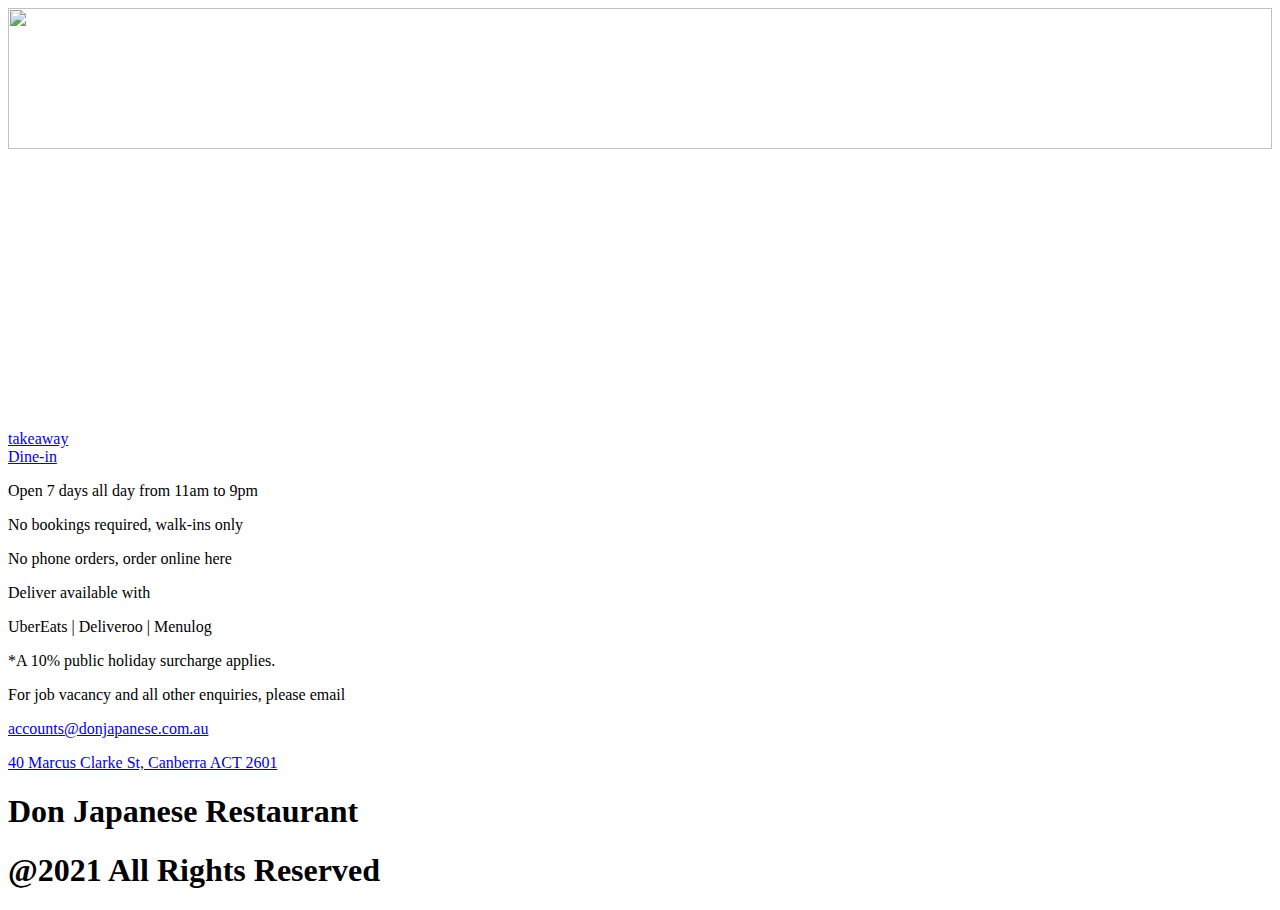
==== index.html @ 74e3eaf1 "StaticHTMLOutput UPDATE index.html" ====
<!DOCTYPE html>
<html lang="en-US" prefix="og: https://ogp.me/ns#">
<head>
	<meta charset="UTF-8">
		

<title>Don Japanese Restaurant | Real Japanese Taste | Canberra CBD</title>
<meta name="description" content="Newly Open Japanese Restaurant in Canberra CBD with real Japanese taste in town. 40 Marcus Clarke St, Canberra ACT 2601">
<meta name="robots" content="follow, index, max-snippet:-1, max-video-preview:-1, max-image-preview:large">
<link rel="canonical" href="https://donjapanese.com.au/">
<meta property="og:locale" content="en_US">
<meta property="og:type" content="website">
<meta property="og:title" content="Don Japanese Restaurant | Canberra CBD">
<meta property="og:description" content="Newly Open Japanese Restaurant in Canberra CBD with real Japanese taste in town. 40 Marcus Clarke St, Canberra ACT 2601">
<meta property="og:url" content="https://donjapanese.com.au/">
<meta property="og:site_name" content="Don Japanese Restaurant">
<meta property="og:updated_time" content="2021-12-06T11:19:14+00:00">
<meta name="twitter:card" content="summary_large_image">
<meta name="twitter:title" content="Don Japanese Restaurant | Canberra CBD">
<meta name="twitter:description" content="Newly Open Japanese Restaurant in Canberra CBD with real Japanese taste in town. 40 Marcus Clarke St, Canberra ACT 2601">
<meta name="google-site-verification" content="UMI2fyS_htKh_3dMF4lDat5bYmTxlUGAxd1mFeP5WnQ">



<link rel="alternate" type="application/rss+xml" title="Don Japanese Restaurant &raquo; Feed" href="https://donjapanese.com.au/feed/">
<link rel="alternate" type="application/rss+xml" title="Don Japanese Restaurant &raquo; Comments Feed" href="https://donjapanese.com.au/comments/feed/">
<link rel="stylesheet" id="wp-block-library-css" href="https://donjapanese.com.au/wp-includes/css/dist/block-library/style.min.css?ver=5.8.2" media="all">
<style id="wp-block-library-theme-inline-css">
#start-resizable-editor-section{display:none}.wp-block-audio figcaption{color:#555;font-size:13px;text-align:center}.is-dark-theme .wp-block-audio figcaption{color:hsla(0,0%,100%,.65)}.wp-block-code{font-family:Menlo,Consolas,monaco,monospace;color:#1e1e1e;padding:.8em 1em;border:1px solid #ddd;border-radius:4px}.wp-block-embed figcaption{color:#555;font-size:13px;text-align:center}.is-dark-theme .wp-block-embed figcaption{color:hsla(0,0%,100%,.65)}.blocks-gallery-caption{color:#555;font-size:13px;text-align:center}.is-dark-theme .blocks-gallery-caption{color:hsla(0,0%,100%,.65)}.wp-block-image figcaption{color:#555;font-size:13px;text-align:center}.is-dark-theme .wp-block-image figcaption{color:hsla(0,0%,100%,.65)}.wp-block-pullquote{border-top:4px solid;border-bottom:4px solid;margin-bottom:1.75em;color:currentColor}.wp-block-pullquote__citation,.wp-block-pullquote cite,.wp-block-pullquote footer{color:currentColor;text-transform:uppercase;font-size:.8125em;font-style:normal}.wp-block-quote{border-left:.25em solid;margin:0 0 1.75em;padding-left:1em}.wp-block-quote cite,.wp-block-quote footer{color:currentColor;font-size:.8125em;position:relative;font-style:normal}.wp-block-quote.has-text-align-right{border-left:none;border-right:.25em solid;padding-left:0;padding-right:1em}.wp-block-quote.has-text-align-center{border:none;padding-left:0}.wp-block-quote.is-large,.wp-block-quote.is-style-large{border:none}.wp-block-search .wp-block-search__label{font-weight:700}.wp-block-group.has-background{padding:1.25em 2.375em;margin-top:0;margin-bottom:0}.wp-block-separator{border:none;border-bottom:2px solid;margin-left:auto;margin-right:auto;opacity:.4}.wp-block-separator:not(.is-style-wide):not(.is-style-dots){width:100px}.wp-block-separator.has-background:not(.is-style-dots){border-bottom:none;height:1px}.wp-block-separator.has-background:not(.is-style-wide):not(.is-style-dots){height:2px}.wp-block-table thead{border-bottom:3px solid}.wp-block-table tfoot{border-top:3px solid}.wp-block-table td,.wp-block-table th{padding:.5em;border:1px solid;word-break:normal}.wp-block-table figcaption{color:#555;font-size:13px;text-align:center}.is-dark-theme .wp-block-table figcaption{color:hsla(0,0%,100%,.65)}.wp-block-video figcaption{color:#555;font-size:13px;text-align:center}.is-dark-theme .wp-block-video figcaption{color:hsla(0,0%,100%,.65)}.wp-block-template-part.has-background{padding:1.25em 2.375em;margin-top:0;margin-bottom:0}#end-resizable-editor-section{display:none}
</style>
<link rel="stylesheet" id="twenty-twenty-one-style-css" href="https://donjapanese.com.au/wp-content/themes/twentytwentyone/style.css?ver=1.4" media="all">
<style id="twenty-twenty-one-style-inline-css">
:root{--global--color-background: #ffffff;--global--color-primary: #000;--global--color-secondary: #000;--button--color-background: #000;--button--color-text-hover: #000;}
</style>
<link rel="stylesheet" id="twenty-twenty-one-print-style-css" href="https://donjapanese.com.au/wp-content/themes/twentytwentyone/assets/css/print.css?ver=1.4" media="print">
<link rel="stylesheet" id="jet-popup-frontend-css" href="https://donjapanese.com.au/wp-content/plugins/jet-popup/assets/css/jet-popup-frontend.css?ver=1.5.5" media="all">
<link rel="stylesheet" id="jet-elements-css" href="https://donjapanese.com.au/wp-content/plugins/jet-elements/assets/css/jet-elements.css?ver=2.5.9" media="all">
<link rel="stylesheet" id="jet-elements-skin-css" href="https://donjapanese.com.au/wp-content/plugins/jet-elements/assets/css/jet-elements-skin.css?ver=2.5.9" media="all">
<link rel="stylesheet" id="elementor-icons-css" href="https://donjapanese.com.au/wp-content/plugins/elementor/assets/lib/eicons/css/elementor-icons.min.css?ver=5.13.0" media="all">
<link rel="stylesheet" id="elementor-frontend-css" href="https://donjapanese.com.au/wp-content/uploads/elementor/css/custom-frontend.min.css?ver=1636772224" media="all">
<style id="elementor-frontend-inline-css">
@font-face{font-family:eicons;src:url(https://donjapanese.com.au/wp-content/plugins/elementor/assets/lib/eicons/fonts/eicons.eot?5.10.0);src:url(https://donjapanese.com.au/wp-content/plugins/elementor/assets/lib/eicons/fonts/eicons.eot?5.10.0#iefix) format("embedded-opentype"),url(https://donjapanese.com.au/wp-content/plugins/elementor/assets/lib/eicons/fonts/eicons.woff2?5.10.0) format("woff2"),url(https://donjapanese.com.au/wp-content/plugins/elementor/assets/lib/eicons/fonts/eicons.woff?5.10.0) format("woff"),url(https://donjapanese.com.au/wp-content/plugins/elementor/assets/lib/eicons/fonts/eicons.ttf?5.10.0) format("truetype"),url(https://donjapanese.com.au/wp-content/plugins/elementor/assets/lib/eicons/fonts/eicons.svg?5.10.0#eicon) format("svg");font-weight:400;font-style:normal}
</style>
<link rel="stylesheet" id="elementor-post-5-css" href="https://donjapanese.com.au/wp-content/uploads/elementor/css/post-5.css?ver=1636772224" media="all">
<link rel="stylesheet" id="elementor-pro-css" href="https://donjapanese.com.au/wp-content/uploads/elementor/css/custom-pro-frontend.min.css?ver=1636772224" media="all">
<link rel="stylesheet" id="elementor-global-css" href="https://donjapanese.com.au/wp-content/uploads/elementor/css/global.css?ver=1636772225" media="all">
<link rel="stylesheet" id="elementor-post-2-css" href="https://donjapanese.com.au/wp-content/uploads/elementor/css/post-2.css?ver=1638789572" media="all">
<link rel="stylesheet" id="google-fonts-1-css" href="https://fonts.googleapis.com/css?family=Roboto%3A100%2C100italic%2C200%2C200italic%2C300%2C300italic%2C400%2C400italic%2C500%2C500italic%2C600%2C600italic%2C700%2C700italic%2C800%2C800italic%2C900%2C900italic%7CRoboto+Slab%3A100%2C100italic%2C200%2C200italic%2C300%2C300italic%2C400%2C400italic%2C500%2C500italic%2C600%2C600italic%2C700%2C700italic%2C800%2C800italic%2C900%2C900italic%7CLibre+Franklin%3A100%2C100italic%2C200%2C200italic%2C300%2C300italic%2C400%2C400italic%2C500%2C500italic%2C600%2C600italic%2C700%2C700italic%2C800%2C800italic%2C900%2C900italic&amp;display=auto&amp;ver=5.8.2" media="all">
<link rel="alternate" type="application/json" href="https://donjapanese.com.au/wp-json/wp/v2/pages/2">


<link rel="alternate" type="application/json+oembed" href="https://donjapanese.com.au/wp-json/oembed/1.0/embed?url=https%3A%2F%2Fdonjapanese.com.au%2F">
<link rel="alternate" type="text/xml+oembed" href="https://donjapanese.com.au/wp-json/oembed/1.0/embed?url=https%3A%2F%2Fdonjapanese.com.au%2F&amp;format=xml">
<style id="custom-background-css">
body.custom-background { background-color: #ffffff; }
</style>
	<link rel="icon" href="https://donjapanese.com.au/wp-content/uploads/2021/11/cropped-cropped-don-logo-1-e1636634644197-1-32x32.png" sizes="32x32">
<link rel="icon" href="https://donjapanese.com.au/wp-content/uploads/2021/11/cropped-cropped-don-logo-1-e1636634644197-1-192x192.png" sizes="192x192">
<link rel="apple-touch-icon" href="https://donjapanese.com.au/wp-content/uploads/2021/11/cropped-cropped-don-logo-1-e1636634644197-1-180x180.png">
<meta name="msapplication-TileImage" content="https://donjapanese.com.au/wp-content/uploads/2021/11/cropped-cropped-don-logo-1-e1636634644197-1-270x270.png">
	<meta name="viewport" content="width=device-width, initial-scale=1.0, viewport-fit=cover"></head>
<body class="home page-template page-template-elementor_canvas page page-id-2 custom-background wp-custom-logo wp-embed-responsive is-light-theme has-background-white no-js singular no-widgets elementor-default elementor-template-canvas elementor-kit-5 elementor-page elementor-page-2">
			<div data-elementor-type="wp-page" data-elementor-id="2" class="elementor elementor-2" data-elementor-settings="[]">
							<div class="elementor-section-wrap">
							<section class="elementor-section elementor-top-section elementor-element elementor-element-2aeb7874 elementor-section-height-full elementor-section-content-middle elementor-section-boxed elementor-section-height-default elementor-section-items-middle" data-id="2aeb7874" data-element_type="section">
						<div class="elementor-container elementor-column-gap-default">
					<div class="elementor-column elementor-col-100 elementor-top-column elementor-element elementor-element-296f92c9" data-id="296f92c9" data-element_type="column">
			<div class="elementor-widget-wrap elementor-element-populated">
								<div class="elementor-element elementor-element-de45e82 elementor-widget elementor-widget-theme-site-logo elementor-widget-image" data-id="de45e82" data-element_type="widget" data-widget_type="theme-site-logo.default">
				<div class="elementor-widget-container">
																<a href="https://donjapanese.com.au">
							<img width="1378" height="460" src="https://donjapanese.com.au/wp-content/uploads/2021/11/cropped-don-logo-1-e1636634644197-1.png" class="attachment-full size-full" alt="" loading="lazy" srcset="https://donjapanese.com.au/wp-content/uploads/2021/11/cropped-don-logo-1-e1636634644197-1.png 1378w,https://donjapanese.com.au/wp-content/uploads/2021/11/cropped-don-logo-1-e1636634644197-1-300x100.png 300w,https://donjapanese.com.au/wp-content/uploads/2021/11/cropped-don-logo-1-e1636634644197-1-1024x342.png 1024w,https://donjapanese.com.au/wp-content/uploads/2021/11/cropped-don-logo-1-e1636634644197-1-768x256.png 768w" sizes="(max-width: 1378px) 100vw, 1378px" style="width:100%;height:33.38%;max-width:1378px">								</a>
															</div>
				</div>
				<section class="elementor-section elementor-inner-section elementor-element elementor-element-7f1e895 elementor-section-boxed elementor-section-height-default elementor-section-height-default" data-id="7f1e895" data-element_type="section">
						<div class="elementor-container elementor-column-gap-default">
					<div class="elementor-column elementor-col-50 elementor-inner-column elementor-element elementor-element-7cc7c19" data-id="7cc7c19" data-element_type="column">
			<div class="elementor-widget-wrap elementor-element-populated">
								<div class="elementor-element elementor-element-a764352 elementor-align-center elementor-widget elementor-widget-button" data-id="a764352" data-element_type="widget" data-widget_type="button.default">
				<div class="elementor-widget-container">
					<div class="elementor-button-wrapper">
			<a href="https://don-japanese.square.site/" class="elementor-button-link elementor-button elementor-size-md" role="button">
						<span class="elementor-button-content-wrapper">
						<span class="elementor-button-text">takeaway</span>
		</span>
					</a>
		</div>
				</div>
				</div>
					</div>
		</div>
				<div class="elementor-column elementor-col-50 elementor-inner-column elementor-element elementor-element-d73e86c" data-id="d73e86c" data-element_type="column">
			<div class="elementor-widget-wrap elementor-element-populated">
								<div class="elementor-element elementor-element-4807db3 elementor-align-center elementor-widget elementor-widget-button" data-id="4807db3" data-element_type="widget" data-widget_type="button.default">
				<div class="elementor-widget-container">
					<div class="elementor-button-wrapper">
			<a href="https://don-japanese.square.site/?location=11ec413a8b37338f9b46ac1f6bbba82c&amp;customer_seat_id=11ec41549eaf822e81ae3a889c13cb2e" class="elementor-button-link elementor-button elementor-size-md" role="button">
						<span class="elementor-button-content-wrapper">
						<span class="elementor-button-text">Dine-in</span>
		</span>
					</a>
		</div>
				</div>
				</div>
					</div>
		</div>
							</div>
		</section>
				<div class="elementor-element elementor-element-e25f42f elementor-widget elementor-widget-text-editor" data-id="e25f42f" data-element_type="widget" data-widget_type="text-editor.default">
				<div class="elementor-widget-container">
							<p>Open 7 days all day from 11am to 9pm</p><p>No bookings required, walk-ins only</p><p>No phone orders, order online here</p><p>Deliver available with</p><p>UberEats | Deliveroo | Menulog</p><p>*A 10% public holiday surcharge applies.</p><p>For job vacancy and all other enquiries, please email</p><p><a href="mailto:accounts@donjapanese.com.au">accounts@donjapanese.com.au</a></p><p><a href="https://goo.gl/maps/SrCo3dHRbjo5f1yD8" target="_blank" rel="noopener">40 Marcus Clarke St, Canberra ACT 2601</a></p>						</div>
				</div>
					</div>
		</div>
							</div>
		</section>
				<section class="elementor-section elementor-top-section elementor-element elementor-element-ac0b2a5 elementor-section-boxed elementor-section-height-default elementor-section-height-default" data-id="ac0b2a5" data-element_type="section">
						<div class="elementor-container elementor-column-gap-default">
					<div class="elementor-column elementor-col-33 elementor-top-column elementor-element elementor-element-c65667d" data-id="c65667d" data-element_type="column">
			<div class="elementor-widget-wrap">
									</div>
		</div>
				<div class="elementor-column elementor-col-33 elementor-top-column elementor-element elementor-element-b24629e" data-id="b24629e" data-element_type="column">
			<div class="elementor-widget-wrap elementor-element-populated">
								<div class="elementor-element elementor-element-ee124c5 elementor-widget elementor-widget-heading" data-id="ee124c5" data-element_type="widget" data-widget_type="heading.default">
				<div class="elementor-widget-container">
			<h1 class="elementor-heading-title elementor-size-default">Don Japanese Restaurant</h1>		</div>
				</div>
				<div class="elementor-element elementor-element-65069df elementor-widget elementor-widget-heading" data-id="65069df" data-element_type="widget" data-widget_type="heading.default">
				<div class="elementor-widget-container">
			<h1 class="elementor-heading-title elementor-size-default">@2021 All Rights Reserved</h1>		</div>
				</div>
					</div>
		</div>
				<div class="elementor-column elementor-col-33 elementor-top-column elementor-element elementor-element-a1fd81a" data-id="a1fd81a" data-element_type="column">
			<div class="elementor-widget-wrap">
									</div>
		</div>
							</div>
		</section>
						</div>
					</div>
		<script>document.body.classList.remove("no-js");</script>	<script>
	if ( -1 !== navigator.userAgent.indexOf( 'MSIE' ) || -1 !== navigator.appVersion.indexOf( 'Trident/' ) ) {
		document.body.classList.add( 'is-IE' );
	}
	</script>
	<link rel="stylesheet" id="e-animations-css" href="https://donjapanese.com.au/wp-content/plugins/elementor/assets/lib/animations/animations.min.css?ver=3.4.7" media="all">
<script id="twenty-twenty-one-ie11-polyfills-js-after">
( Element.prototype.matches && Element.prototype.closest && window.NodeList && NodeList.prototype.forEach ) || document.write( '<script src="https://donjapanese.com.au/wp-content/themes/twentytwentyone/assets/js/polyfills.js?ver=1.4">' + 'ipt>' );
</script>
<script src="https://donjapanese.com.au/wp-content/themes/twentytwentyone/assets/js/responsive-embeds.js?ver=1.4" id="twenty-twenty-one-responsive-embeds-script-js"></script>
<script src="https://donjapanese.com.au/wp-content/plugins/elementor-pro/assets/js/webpack-pro.runtime.min.js?ver=3.5.1" id="elementor-pro-webpack-runtime-js"></script>
<script src="https://donjapanese.com.au/wp-content/plugins/elementor/assets/js/webpack.runtime.min.js?ver=3.4.7" id="elementor-webpack-runtime-js"></script>
<script src="https://donjapanese.com.au/wp-includes/js/jquery/jquery.min.js?ver=3.6.0" id="jquery-core-js"></script>
<script src="https://donjapanese.com.au/wp-includes/js/jquery/jquery-migrate.min.js?ver=3.3.2" id="jquery-migrate-js"></script>
<script src="https://donjapanese.com.au/wp-content/plugins/elementor/assets/js/frontend-modules.min.js?ver=3.4.7" id="elementor-frontend-modules-js"></script>
<script id="elementor-pro-frontend-js-before">
var ElementorProFrontendConfig = {"ajaxurl":"https:\/\/donjapanese.com.au\/wp-admin\/admin-ajax.php","nonce":"0c5700f131","urls":{"assets":"https:\/\/donjapanese.com.au\/wp-content\/plugins\/elementor-pro\/assets\/","rest":"https:\/\/donjapanese.com.au\/wp-json\/"},"i18n":{"toc_no_headings_found":"No headings were found on this page."},"shareButtonsNetworks":{"facebook":{"title":"Facebook","has_counter":true},"twitter":{"title":"Twitter"},"linkedin":{"title":"LinkedIn","has_counter":true},"pinterest":{"title":"Pinterest","has_counter":true},"reddit":{"title":"Reddit","has_counter":true},"vk":{"title":"VK","has_counter":true},"odnoklassniki":{"title":"OK","has_counter":true},"tumblr":{"title":"Tumblr"},"digg":{"title":"Digg"},"skype":{"title":"Skype"},"stumbleupon":{"title":"StumbleUpon","has_counter":true},"mix":{"title":"Mix"},"telegram":{"title":"Telegram"},"pocket":{"title":"Pocket","has_counter":true},"xing":{"title":"XING","has_counter":true},"whatsapp":{"title":"WhatsApp"},"email":{"title":"Email"},"print":{"title":"Print"}},"facebook_sdk":{"lang":"en_US","app_id":""},"lottie":{"defaultAnimationUrl":"https:\/\/donjapanese.com.au\/wp-content\/plugins\/elementor-pro\/modules\/lottie\/assets\/animations\/default.json"}};
</script>
<script src="https://donjapanese.com.au/wp-content/plugins/elementor-pro/assets/js/frontend.min.js?ver=3.5.1" id="elementor-pro-frontend-js"></script>
<script src="https://donjapanese.com.au/wp-content/plugins/elementor/assets/lib/waypoints/waypoints.min.js?ver=4.0.2" id="elementor-waypoints-js"></script>
<script src="https://donjapanese.com.au/wp-includes/js/jquery/ui/core.min.js?ver=1.12.1" id="jquery-ui-core-js"></script>
<script src="https://donjapanese.com.au/wp-content/plugins/elementor/assets/lib/swiper/swiper.min.js?ver=5.3.6" id="swiper-js"></script>
<script src="https://donjapanese.com.au/wp-content/plugins/elementor/assets/lib/share-link/share-link.min.js?ver=3.4.7" id="share-link-js"></script>
<script src="https://donjapanese.com.au/wp-content/plugins/elementor/assets/lib/dialog/dialog.min.js?ver=4.8.1" id="elementor-dialog-js"></script>
<script id="elementor-frontend-js-before">
var elementorFrontendConfig = {"environmentMode":{"edit":false,"wpPreview":false,"isScriptDebug":false},"i18n":{"shareOnFacebook":"Share on Facebook","shareOnTwitter":"Share on Twitter","pinIt":"Pin it","download":"Download","downloadImage":"Download image","fullscreen":"Fullscreen","zoom":"Zoom","share":"Share","playVideo":"Play Video","previous":"Previous","next":"Next","close":"Close"},"is_rtl":false,"breakpoints":{"xs":0,"sm":480,"md":1001,"lg":1025,"xl":1440,"xxl":1600},"responsive":{"breakpoints":{"mobile":{"label":"Mobile","value":1000,"default_value":767,"direction":"max","is_enabled":true},"mobile_extra":{"label":"Mobile Extra","value":880,"default_value":880,"direction":"max","is_enabled":false},"tablet":{"label":"Tablet","value":1024,"default_value":1024,"direction":"max","is_enabled":true},"tablet_extra":{"label":"Tablet Extra","value":1200,"default_value":1200,"direction":"max","is_enabled":false},"laptop":{"label":"Laptop","value":1366,"default_value":1366,"direction":"max","is_enabled":false},"widescreen":{"label":"Widescreen","value":2400,"default_value":2400,"direction":"min","is_enabled":false}}},"version":"3.4.7","is_static":false,"experimentalFeatures":{"e_dom_optimization":true,"a11y_improvements":true,"e_import_export":true,"additional_custom_breakpoints":true,"theme_builder_v2":true,"landing-pages":true,"elements-color-picker":true,"admin-top-bar":true,"form-submissions":true},"urls":{"assets":"https:\/\/donjapanese.com.au\/wp-content\/plugins\/elementor\/assets\/"},"settings":{"page":[],"editorPreferences":[]},"kit":{"viewport_mobile":1000,"active_breakpoints":["viewport_mobile","viewport_tablet"],"global_image_lightbox":"yes","lightbox_enable_counter":"yes","lightbox_enable_fullscreen":"yes","lightbox_enable_zoom":"yes","lightbox_enable_share":"yes","lightbox_title_src":"title","lightbox_description_src":"description"},"post":{"id":2,"title":"Don%20Japanese%20Restaurant%20%7C%20Real%20Japanese%20Taste%20%7C%20Canberra%20CBD","excerpt":"","featuredImage":false}};
</script>
<script src="https://donjapanese.com.au/wp-content/plugins/elementor/assets/js/frontend.min.js?ver=3.4.7" id="elementor-frontend-js"></script>
<script src="https://donjapanese.com.au/wp-content/plugins/elementor-pro/assets/js/preloaded-elements-handlers.min.js?ver=3.5.1" id="pro-preloaded-elements-handlers-js"></script>
<script id="jet-elements-js-extra">
var jetElements = {"ajaxUrl":"https:\/\/donjapanese.com.au\/wp-admin\/admin-ajax.php","isMobile":"false","templateApiUrl":"https:\/\/donjapanese.com.au\/wp-json\/jet-elements-api\/v1\/elementor-template","devMode":"false","messages":{"invalidMail":"Please specify a valid e-mail"}};
</script>
<script src="https://donjapanese.com.au/wp-content/plugins/jet-elements/assets/js/jet-elements.min.js?ver=2.5.9" id="jet-elements-js"></script>
<script src="https://donjapanese.com.au/wp-content/plugins/jet-elements/assets/js/lib/anime-js/anime.min.js?ver=2.2.0" id="jet-anime-js-js"></script>
<script id="jet-popup-frontend-js-extra">
var jetPopupData = {"elements_data":{"sections":[],"columns":[],"widgets":[]},"version":"1.5.5","ajax_url":"https:\/\/donjapanese.com.au\/wp-admin\/admin-ajax.php"};
</script>
<script src="https://donjapanese.com.au/wp-content/plugins/jet-popup/assets/js/jet-popup-frontend.js?ver=1.5.5" id="jet-popup-frontend-js"></script>
<script src="https://donjapanese.com.au/wp-content/plugins/elementor/assets/js/preloaded-modules.min.js?ver=3.4.7" id="preloaded-modules-js"></script>
<script src="https://donjapanese.com.au/wp-content/plugins/elementor-pro/assets/lib/sticky/jquery.sticky.min.js?ver=3.5.1" id="e-sticky-js"></script>
	<script>
	/(trident|msie)/i.test(navigator.userAgent)&&document.getElementById&&window.addEventListener&&window.addEventListener("hashchange",(function(){var t,e=location.hash.substring(1);/^[A-z0-9_-]+$/.test(e)&&(t=document.getElementById(e))&&(/^(?:a|select|input|button|textarea)$/i.test(t.tagName)||(t.tabIndex=-1),t.focus())}),!1);
	</script>
		</body>
</html>
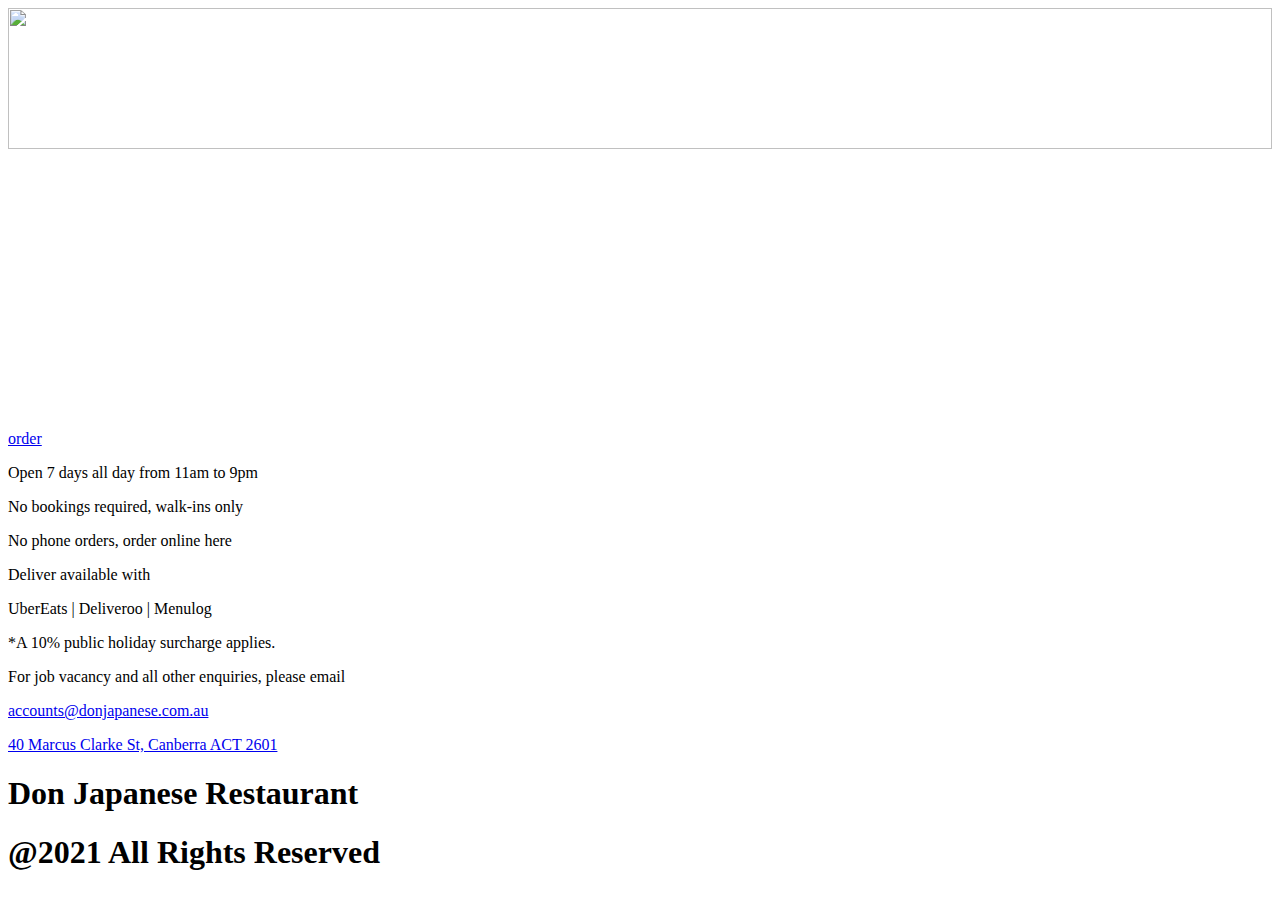
==== commit 019caa9f: "StaticHTMLOutput UPDATE index.html" ====
--- a/index.html
+++ b/index.html
@@ -14,7 +14,7 @@
 <meta property="og:description" content="Newly Open Japanese Restaurant in Canberra CBD with real Japanese taste in town. 40 Marcus Clarke St, Canberra ACT 2601">
 <meta property="og:url" content="https://donjapanese.com.au/">
 <meta property="og:site_name" content="Don Japanese Restaurant">
-<meta property="og:updated_time" content="2021-12-06T11:19:14+00:00">
+<meta property="og:updated_time" content="2021-12-08T11:49:23+00:00">
 <meta name="twitter:card" content="summary_large_image">
 <meta name="twitter:title" content="Don Japanese Restaurant | Canberra CBD">
 <meta name="twitter:description" content="Newly Open Japanese Restaurant in Canberra CBD with real Japanese taste in town. 40 Marcus Clarke St, Canberra ACT 2601">
@@ -44,7 +44,7 @@
 <link rel="stylesheet" id="elementor-post-5-css" href="https://donjapanese.com.au/wp-content/uploads/elementor/css/post-5.css?ver=1636772224" media="all">
 <link rel="stylesheet" id="elementor-pro-css" href="https://donjapanese.com.au/wp-content/uploads/elementor/css/custom-pro-frontend.min.css?ver=1636772224" media="all">
 <link rel="stylesheet" id="elementor-global-css" href="https://donjapanese.com.au/wp-content/uploads/elementor/css/global.css?ver=1636772225" media="all">
-<link rel="stylesheet" id="elementor-post-2-css" href="https://donjapanese.com.au/wp-content/uploads/elementor/css/post-2.css?ver=1638789572" media="all">
+<link rel="stylesheet" id="elementor-post-2-css" href="https://donjapanese.com.au/wp-content/uploads/elementor/css/post-2.css?ver=1638964227" media="all">
 <link rel="stylesheet" id="google-fonts-1-css" href="https://fonts.googleapis.com/css?family=Roboto%3A100%2C100italic%2C200%2C200italic%2C300%2C300italic%2C400%2C400italic%2C500%2C500italic%2C600%2C600italic%2C700%2C700italic%2C800%2C800italic%2C900%2C900italic%7CRoboto+Slab%3A100%2C100italic%2C200%2C200italic%2C300%2C300italic%2C400%2C400italic%2C500%2C500italic%2C600%2C600italic%2C700%2C700italic%2C800%2C800italic%2C900%2C900italic%7CLibre+Franklin%3A100%2C100italic%2C200%2C200italic%2C300%2C300italic%2C400%2C400italic%2C500%2C500italic%2C600%2C600italic%2C700%2C700italic%2C800%2C800italic%2C900%2C900italic&amp;display=auto&amp;ver=5.8.2" media="all">
 <link rel="alternate" type="application/json" href="https://donjapanese.com.au/wp-json/wp/v2/pages/2">
 
@@ -74,29 +74,14 @@
 				</div>
 				<section class="elementor-section elementor-inner-section elementor-element elementor-element-7f1e895 elementor-section-boxed elementor-section-height-default elementor-section-height-default" data-id="7f1e895" data-element_type="section">
 						<div class="elementor-container elementor-column-gap-default">
-					<div class="elementor-column elementor-col-50 elementor-inner-column elementor-element elementor-element-7cc7c19" data-id="7cc7c19" data-element_type="column">
-			<div class="elementor-widget-wrap elementor-element-populated">
-								<div class="elementor-element elementor-element-a764352 elementor-align-center elementor-widget elementor-widget-button" data-id="a764352" data-element_type="widget" data-widget_type="button.default">
-				<div class="elementor-widget-container">
-					<div class="elementor-button-wrapper">
-			<a href="https://don-japanese.square.site/" class="elementor-button-link elementor-button elementor-size-md" role="button">
-						<span class="elementor-button-content-wrapper">
-						<span class="elementor-button-text">takeaway</span>
-		</span>
-					</a>
-		</div>
-				</div>
-				</div>
-					</div>
-		</div>
-				<div class="elementor-column elementor-col-50 elementor-inner-column elementor-element elementor-element-d73e86c" data-id="d73e86c" data-element_type="column">
+					<div class="elementor-column elementor-col-100 elementor-inner-column elementor-element elementor-element-d73e86c" data-id="d73e86c" data-element_type="column">
 			<div class="elementor-widget-wrap elementor-element-populated">
 								<div class="elementor-element elementor-element-4807db3 elementor-align-center elementor-widget elementor-widget-button" data-id="4807db3" data-element_type="widget" data-widget_type="button.default">
 				<div class="elementor-widget-container">
 					<div class="elementor-button-wrapper">
 			<a href="https://don-japanese.square.site/?location=11ec413a8b37338f9b46ac1f6bbba82c&amp;customer_seat_id=11ec41549eaf822e81ae3a889c13cb2e" class="elementor-button-link elementor-button elementor-size-md" role="button">
 						<span class="elementor-button-content-wrapper">
-						<span class="elementor-button-text">Dine-in</span>
+						<span class="elementor-button-text">order</span>
 		</span>
 					</a>
 		</div>
@@ -110,19 +95,7 @@
 				<div class="elementor-widget-container">
 							<p>Open 7 days all day from 11am to 9pm</p><p>No bookings required, walk-ins only</p><p>No phone orders, order online here</p><p>Deliver available with</p><p>UberEats | Deliveroo | Menulog</p><p>*A 10% public holiday surcharge applies.</p><p>For job vacancy and all other enquiries, please email</p><p><a href="mailto:accounts@donjapanese.com.au">accounts@donjapanese.com.au</a></p><p><a href="https://goo.gl/maps/SrCo3dHRbjo5f1yD8" target="_blank" rel="noopener">40 Marcus Clarke St, Canberra ACT 2601</a></p>						</div>
 				</div>
-					</div>
-		</div>
-							</div>
-		</section>
-				<section class="elementor-section elementor-top-section elementor-element elementor-element-ac0b2a5 elementor-section-boxed elementor-section-height-default elementor-section-height-default" data-id="ac0b2a5" data-element_type="section">
-						<div class="elementor-container elementor-column-gap-default">
-					<div class="elementor-column elementor-col-33 elementor-top-column elementor-element elementor-element-c65667d" data-id="c65667d" data-element_type="column">
-			<div class="elementor-widget-wrap">
-									</div>
-		</div>
-				<div class="elementor-column elementor-col-33 elementor-top-column elementor-element elementor-element-b24629e" data-id="b24629e" data-element_type="column">
-			<div class="elementor-widget-wrap elementor-element-populated">
-								<div class="elementor-element elementor-element-ee124c5 elementor-widget elementor-widget-heading" data-id="ee124c5" data-element_type="widget" data-widget_type="heading.default">
+				<div class="elementor-element elementor-element-ee124c5 elementor-widget elementor-widget-heading" data-id="ee124c5" data-element_type="widget" data-widget_type="heading.default">
 				<div class="elementor-widget-container">
 			<h1 class="elementor-heading-title elementor-size-default">Don Japanese Restaurant</h1>		</div>
 				</div>
@@ -131,10 +104,6 @@
 			<h1 class="elementor-heading-title elementor-size-default">@2021 All Rights Reserved</h1>		</div>
 				</div>
 					</div>
-		</div>
-				<div class="elementor-column elementor-col-33 elementor-top-column elementor-element elementor-element-a1fd81a" data-id="a1fd81a" data-element_type="column">
-			<div class="elementor-widget-wrap">
-									</div>
 		</div>
 							</div>
 		</section>
@@ -156,7 +125,7 @@
 <script src="https://donjapanese.com.au/wp-includes/js/jquery/jquery-migrate.min.js?ver=3.3.2" id="jquery-migrate-js"></script>
 <script src="https://donjapanese.com.au/wp-content/plugins/elementor/assets/js/frontend-modules.min.js?ver=3.4.7" id="elementor-frontend-modules-js"></script>
 <script id="elementor-pro-frontend-js-before">
-var ElementorProFrontendConfig = {"ajaxurl":"https:\/\/donjapanese.com.au\/wp-admin\/admin-ajax.php","nonce":"0c5700f131","urls":{"assets":"https:\/\/donjapanese.com.au\/wp-content\/plugins\/elementor-pro\/assets\/","rest":"https:\/\/donjapanese.com.au\/wp-json\/"},"i18n":{"toc_no_headings_found":"No headings were found on this page."},"shareButtonsNetworks":{"facebook":{"title":"Facebook","has_counter":true},"twitter":{"title":"Twitter"},"linkedin":{"title":"LinkedIn","has_counter":true},"pinterest":{"title":"Pinterest","has_counter":true},"reddit":{"title":"Reddit","has_counter":true},"vk":{"title":"VK","has_counter":true},"odnoklassniki":{"title":"OK","has_counter":true},"tumblr":{"title":"Tumblr"},"digg":{"title":"Digg"},"skype":{"title":"Skype"},"stumbleupon":{"title":"StumbleUpon","has_counter":true},"mix":{"title":"Mix"},"telegram":{"title":"Telegram"},"pocket":{"title":"Pocket","has_counter":true},"xing":{"title":"XING","has_counter":true},"whatsapp":{"title":"WhatsApp"},"email":{"title":"Email"},"print":{"title":"Print"}},"facebook_sdk":{"lang":"en_US","app_id":""},"lottie":{"defaultAnimationUrl":"https:\/\/donjapanese.com.au\/wp-content\/plugins\/elementor-pro\/modules\/lottie\/assets\/animations\/default.json"}};
+var ElementorProFrontendConfig = {"ajaxurl":"https:\/\/donjapanese.com.au\/wp-admin\/admin-ajax.php","nonce":"65db9986a5","urls":{"assets":"https:\/\/donjapanese.com.au\/wp-content\/plugins\/elementor-pro\/assets\/","rest":"https:\/\/donjapanese.com.au\/wp-json\/"},"i18n":{"toc_no_headings_found":"No headings were found on this page."},"shareButtonsNetworks":{"facebook":{"title":"Facebook","has_counter":true},"twitter":{"title":"Twitter"},"linkedin":{"title":"LinkedIn","has_counter":true},"pinterest":{"title":"Pinterest","has_counter":true},"reddit":{"title":"Reddit","has_counter":true},"vk":{"title":"VK","has_counter":true},"odnoklassniki":{"title":"OK","has_counter":true},"tumblr":{"title":"Tumblr"},"digg":{"title":"Digg"},"skype":{"title":"Skype"},"stumbleupon":{"title":"StumbleUpon","has_counter":true},"mix":{"title":"Mix"},"telegram":{"title":"Telegram"},"pocket":{"title":"Pocket","has_counter":true},"xing":{"title":"XING","has_counter":true},"whatsapp":{"title":"WhatsApp"},"email":{"title":"Email"},"print":{"title":"Print"}},"facebook_sdk":{"lang":"en_US","app_id":""},"lottie":{"defaultAnimationUrl":"https:\/\/donjapanese.com.au\/wp-content\/plugins\/elementor-pro\/modules\/lottie\/assets\/animations\/default.json"}};
 </script>
 <script src="https://donjapanese.com.au/wp-content/plugins/elementor-pro/assets/js/frontend.min.js?ver=3.5.1" id="elementor-pro-frontend-js"></script>
 <script src="https://donjapanese.com.au/wp-content/plugins/elementor/assets/lib/waypoints/waypoints.min.js?ver=4.0.2" id="elementor-waypoints-js"></script>
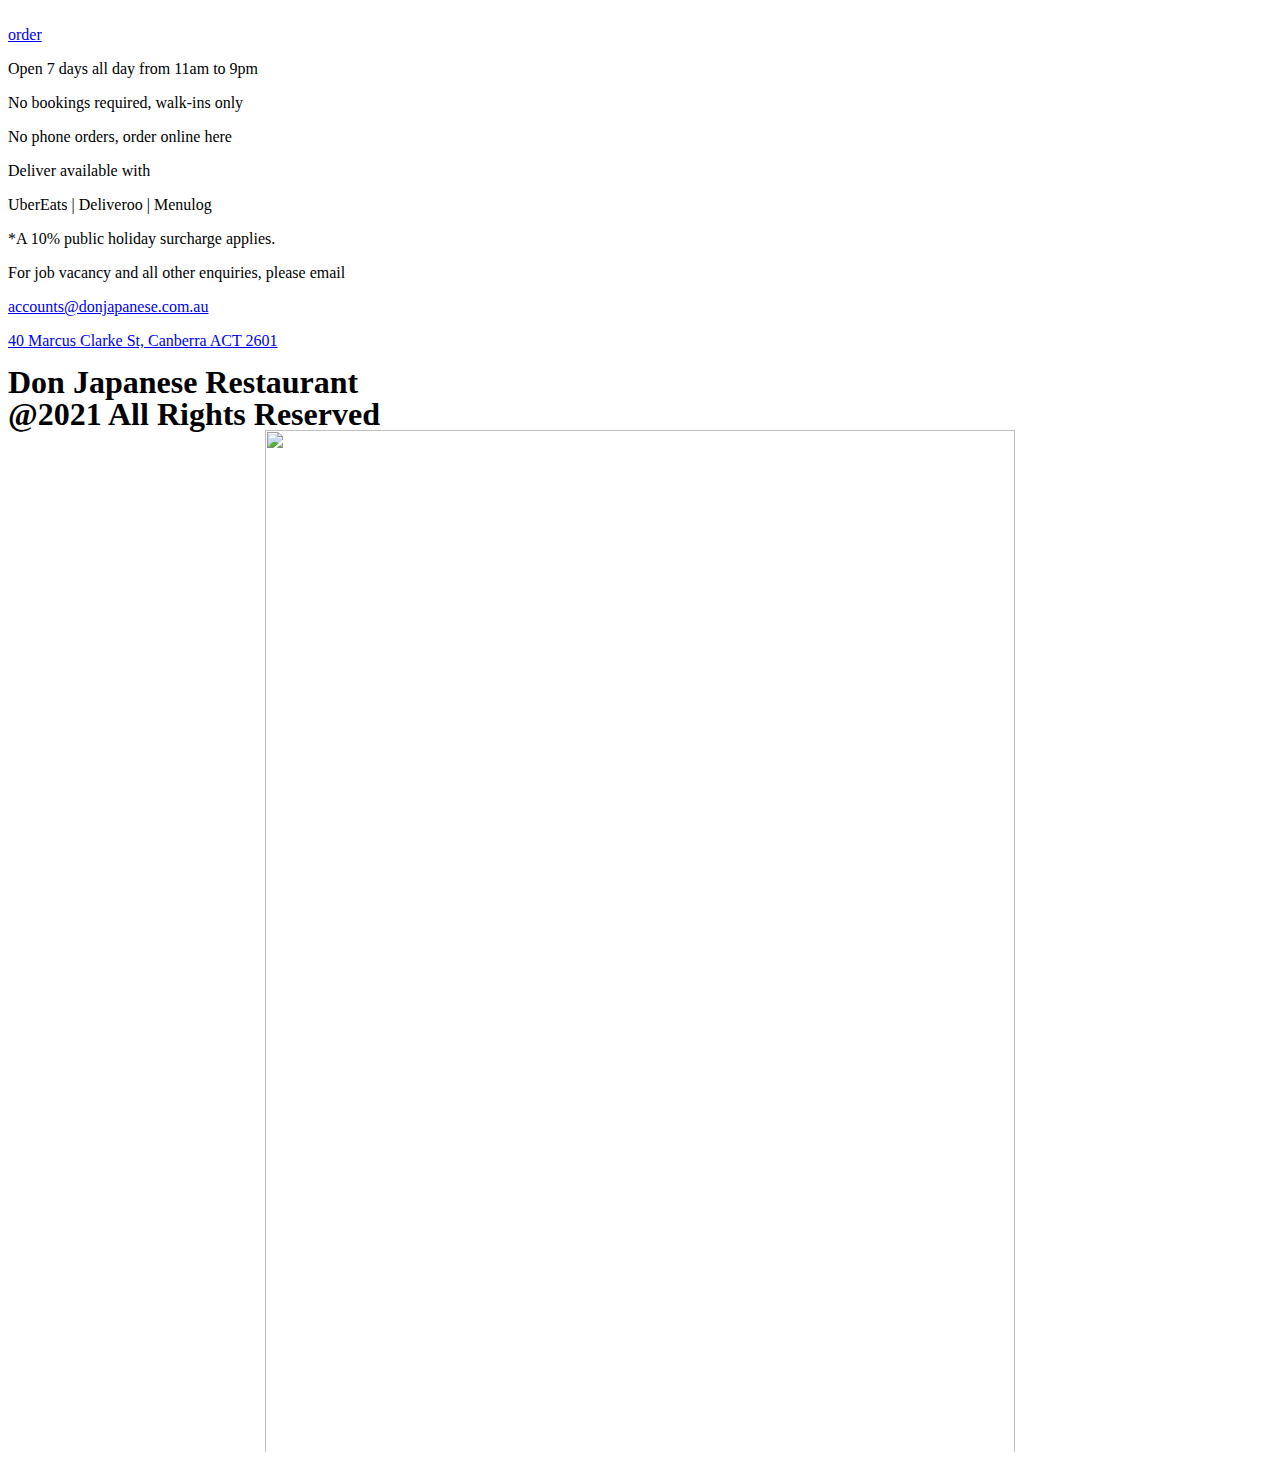
==== commit 84faae2a: "StaticHTMLOutput UPDATE index.html" ====
--- a/index.html
+++ b/index.html
@@ -14,7 +14,7 @@
 <meta property="og:description" content="Newly Open Japanese Restaurant in Canberra CBD with real Japanese taste in town. 40 Marcus Clarke St, Canberra ACT 2601">
 <meta property="og:url" content="https://donjapanese.com.au/">
 <meta property="og:site_name" content="Don Japanese Restaurant">
-<meta property="og:updated_time" content="2021-12-08T11:49:23+00:00">
+<meta property="og:updated_time" content="2021-12-18T11:22:33+00:00">
 <meta name="twitter:card" content="summary_large_image">
 <meta name="twitter:title" content="Don Japanese Restaurant | Canberra CBD">
 <meta name="twitter:description" content="Newly Open Japanese Restaurant in Canberra CBD with real Japanese taste in town. 40 Marcus Clarke St, Canberra ACT 2601">
@@ -37,14 +37,12 @@
 <link rel="stylesheet" id="jet-elements-css" href="https://donjapanese.com.au/wp-content/plugins/jet-elements/assets/css/jet-elements.css?ver=2.5.9" media="all">
 <link rel="stylesheet" id="jet-elements-skin-css" href="https://donjapanese.com.au/wp-content/plugins/jet-elements/assets/css/jet-elements-skin.css?ver=2.5.9" media="all">
 <link rel="stylesheet" id="elementor-icons-css" href="https://donjapanese.com.au/wp-content/plugins/elementor/assets/lib/eicons/css/elementor-icons.min.css?ver=5.13.0" media="all">
-<link rel="stylesheet" id="elementor-frontend-css" href="https://donjapanese.com.au/wp-content/uploads/elementor/css/custom-frontend.min.css?ver=1636772224" media="all">
-<style id="elementor-frontend-inline-css">
-@font-face{font-family:eicons;src:url(https://donjapanese.com.au/wp-content/plugins/elementor/assets/lib/eicons/fonts/eicons.eot?5.10.0);src:url(https://donjapanese.com.au/wp-content/plugins/elementor/assets/lib/eicons/fonts/eicons.eot?5.10.0#iefix) format("embedded-opentype"),url(https://donjapanese.com.au/wp-content/plugins/elementor/assets/lib/eicons/fonts/eicons.woff2?5.10.0) format("woff2"),url(https://donjapanese.com.au/wp-content/plugins/elementor/assets/lib/eicons/fonts/eicons.woff?5.10.0) format("woff"),url(https://donjapanese.com.au/wp-content/plugins/elementor/assets/lib/eicons/fonts/eicons.ttf?5.10.0) format("truetype"),url(https://donjapanese.com.au/wp-content/plugins/elementor/assets/lib/eicons/fonts/eicons.svg?5.10.0#eicon) format("svg");font-weight:400;font-style:normal}
-</style>
-<link rel="stylesheet" id="elementor-post-5-css" href="https://donjapanese.com.au/wp-content/uploads/elementor/css/post-5.css?ver=1636772224" media="all">
-<link rel="stylesheet" id="elementor-pro-css" href="https://donjapanese.com.au/wp-content/uploads/elementor/css/custom-pro-frontend.min.css?ver=1636772224" media="all">
-<link rel="stylesheet" id="elementor-global-css" href="https://donjapanese.com.au/wp-content/uploads/elementor/css/global.css?ver=1636772225" media="all">
-<link rel="stylesheet" id="elementor-post-2-css" href="https://donjapanese.com.au/wp-content/uploads/elementor/css/post-2.css?ver=1638964227" media="all">
+<link rel="stylesheet" id="elementor-frontend-css" href="https://donjapanese.com.au/wp-content/uploads/elementor/css/custom-frontend-lite.min.css?ver=1640303714" media="all">
+<link rel="stylesheet" id="elementor-post-5-css" href="https://donjapanese.com.au/wp-content/uploads/elementor/css/post-5.css?ver=1640303714" media="all">
+<link rel="stylesheet" id="elementor-pro-css" href="https://donjapanese.com.au/wp-content/uploads/elementor/css/custom-pro-frontend-lite.min.css?ver=1640303714" media="all">
+<link rel="stylesheet" id="elementor-global-css" href="https://donjapanese.com.au/wp-content/uploads/elementor/css/global.css?ver=1640303716" media="all">
+<link rel="stylesheet" id="elementor-post-2-css" href="https://donjapanese.com.au/wp-content/uploads/elementor/css/post-2.css?ver=1640303716" media="all">
+<link rel="stylesheet" id="elementor-post-236-css" href="https://donjapanese.com.au/wp-content/uploads/elementor/css/post-236.css?ver=1640304518" media="all">
 <link rel="stylesheet" id="google-fonts-1-css" href="https://fonts.googleapis.com/css?family=Roboto%3A100%2C100italic%2C200%2C200italic%2C300%2C300italic%2C400%2C400italic%2C500%2C500italic%2C600%2C600italic%2C700%2C700italic%2C800%2C800italic%2C900%2C900italic%7CRoboto+Slab%3A100%2C100italic%2C200%2C200italic%2C300%2C300italic%2C400%2C400italic%2C500%2C500italic%2C600%2C600italic%2C700%2C700italic%2C800%2C800italic%2C900%2C900italic%7CLibre+Franklin%3A100%2C100italic%2C200%2C200italic%2C300%2C300italic%2C400%2C400italic%2C500%2C500italic%2C600%2C600italic%2C700%2C700italic%2C800%2C800italic%2C900%2C900italic&amp;display=auto&amp;ver=5.8.2" media="all">
 <link rel="alternate" type="application/json" href="https://donjapanese.com.au/wp-json/wp/v2/pages/2">
 
@@ -79,7 +77,7 @@
 								<div class="elementor-element elementor-element-4807db3 elementor-align-center elementor-widget elementor-widget-button" data-id="4807db3" data-element_type="widget" data-widget_type="button.default">
 				<div class="elementor-widget-container">
 					<div class="elementor-button-wrapper">
-			<a href="https://don-japanese.square.site/?location=11ec413a8b37338f9b46ac1f6bbba82c&amp;customer_seat_id=11ec41549eaf822e81ae3a889c13cb2e" class="elementor-button-link elementor-button elementor-size-md" role="button">
+			<a href="https://www.mryum.com/don-japanese/counter/main-menu?utm_source=qr" class="elementor-button-link elementor-button elementor-size-md" role="button">
 						<span class="elementor-button-content-wrapper">
 						<span class="elementor-button-text">order</span>
 		</span>
@@ -93,11 +91,13 @@
 		</section>
 				<div class="elementor-element elementor-element-e25f42f elementor-widget elementor-widget-text-editor" data-id="e25f42f" data-element_type="widget" data-widget_type="text-editor.default">
 				<div class="elementor-widget-container">
-							<p>Open 7 days all day from 11am to 9pm</p><p>No bookings required, walk-ins only</p><p>No phone orders, order online here</p><p>Deliver available with</p><p>UberEats | Deliveroo | Menulog</p><p>*A 10% public holiday surcharge applies.</p><p>For job vacancy and all other enquiries, please email</p><p><a href="mailto:accounts@donjapanese.com.au">accounts@donjapanese.com.au</a></p><p><a href="https://goo.gl/maps/SrCo3dHRbjo5f1yD8" target="_blank" rel="noopener">40 Marcus Clarke St, Canberra ACT 2601</a></p>						</div>
+			<style>/*! elementor - v3.5.2 - 22-12-2021 */
+.elementor-widget-text-editor.elementor-drop-cap-view-stacked .elementor-drop-cap{background-color:#818a91;color:#fff}.elementor-widget-text-editor.elementor-drop-cap-view-framed .elementor-drop-cap{color:#818a91;border:3px solid;background-color:transparent}.elementor-widget-text-editor:not(.elementor-drop-cap-view-default) .elementor-drop-cap{margin-top:8px}.elementor-widget-text-editor:not(.elementor-drop-cap-view-default) .elementor-drop-cap-letter{width:1em;height:1em}.elementor-widget-text-editor .elementor-drop-cap{float:left;text-align:center;line-height:1;font-size:50px}.elementor-widget-text-editor .elementor-drop-cap-letter{display:inline-block}</style>				<p>Open 7 days all day from 11am to 9pm</p><p>No bookings required, walk-ins only</p><p>No phone orders, order online here</p><p>Deliver available with</p><p>UberEats | Deliveroo | Menulog</p><p>*A 10% public holiday surcharge applies.</p><p>For job vacancy and all other enquiries, please email</p><p><a href="mailto:accounts@donjapanese.com.au">accounts@donjapanese.com.au</a></p><p><a href="https://goo.gl/maps/SrCo3dHRbjo5f1yD8" target="_blank" rel="noopener">40 Marcus Clarke St, Canberra ACT 2601</a></p>						</div>
 				</div>
 				<div class="elementor-element elementor-element-ee124c5 elementor-widget elementor-widget-heading" data-id="ee124c5" data-element_type="widget" data-widget_type="heading.default">
 				<div class="elementor-widget-container">
-			<h1 class="elementor-heading-title elementor-size-default">Don Japanese Restaurant</h1>		</div>
+			<style>/*! elementor - v3.5.2 - 22-12-2021 */
+.elementor-heading-title{padding:0;margin:0;line-height:1}.elementor-widget-heading .elementor-heading-title[class*=elementor-size-]>a{color:inherit;font-size:inherit;line-height:inherit}.elementor-widget-heading .elementor-heading-title.elementor-size-small{font-size:15px}.elementor-widget-heading .elementor-heading-title.elementor-size-medium{font-size:19px}.elementor-widget-heading .elementor-heading-title.elementor-size-large{font-size:29px}.elementor-widget-heading .elementor-heading-title.elementor-size-xl{font-size:39px}.elementor-widget-heading .elementor-heading-title.elementor-size-xxl{font-size:59px}</style><h1 class="elementor-heading-title elementor-size-default">Don Japanese Restaurant</h1>		</div>
 				</div>
 				<div class="elementor-element elementor-element-65069df elementor-widget elementor-widget-heading" data-id="65069df" data-element_type="widget" data-widget_type="heading.default">
 				<div class="elementor-widget-container">
@@ -114,30 +114,44 @@
 		document.body.classList.add( 'is-IE' );
 	}
 	</script>
-	<link rel="stylesheet" id="e-animations-css" href="https://donjapanese.com.au/wp-content/plugins/elementor/assets/lib/animations/animations.min.css?ver=3.4.7" media="all">
+			<div data-elementor-type="popup" data-elementor-id="236" class="elementor elementor-236 elementor-location-popup" data-elementor-settings='{"entrance_animation":"fadeIn","exit_animation":"fadeIn","entrance_animation_duration":{"unit":"px","size":1.1000000000000001,"sizes":[]},"triggers":{"page_load_delay":2,"page_load":"yes"},"timing":[]}'>
+		<div class="elementor-section-wrap">
+					<section class="elementor-section elementor-top-section elementor-element elementor-element-0e52a49 elementor-section-full_width elementor-section-height-default elementor-section-height-default" data-id="0e52a49" data-element_type="section">
+						<div class="elementor-container elementor-column-gap-default">
+					<div class="elementor-column elementor-col-100 elementor-top-column elementor-element elementor-element-444d843" data-id="444d843" data-element_type="column">
+			<div class="elementor-widget-wrap elementor-element-populated">
+								<div class="elementor-element elementor-element-95ddc5a elementor-widget elementor-widget-image" data-id="95ddc5a" data-element_type="widget" data-widget_type="image.default">
+				<div class="elementor-widget-container">
+			<style>/*! elementor - v3.5.2 - 22-12-2021 */
+.elementor-widget-image{text-align:center}.elementor-widget-image a{display:inline-block}.elementor-widget-image a img[src$=".svg"]{width:48px}.elementor-widget-image img{vertical-align:middle;display:inline-block}</style>												<img width="750" height="1022" src="https://donjapanese.com.au/wp-content/uploads/2021/12/WX20211224-093851@2x.png" class="attachment-large size-large" alt="" loading="lazy" srcset="https://donjapanese.com.au/wp-content/uploads/2021/12/WX20211224-093851@2x.png 750w,https://donjapanese.com.au/wp-content/uploads/2021/12/WX20211224-093851@2x-220x300.png 220w" sizes="(max-width: 750px) 100vw, 750px" style="width:100%;height:136.27%;max-width:750px">															</div>
+				</div>
+					</div>
+		</div>
+							</div>
+		</section>
+				</div>
+		</div>
+		<link rel="stylesheet" id="e-animations-css" href="https://donjapanese.com.au/wp-content/plugins/elementor/assets/lib/animations/animations.min.css?ver=3.5.2" media="all">
 <script id="twenty-twenty-one-ie11-polyfills-js-after">
 ( Element.prototype.matches && Element.prototype.closest && window.NodeList && NodeList.prototype.forEach ) || document.write( '<script src="https://donjapanese.com.au/wp-content/themes/twentytwentyone/assets/js/polyfills.js?ver=1.4">' + 'ipt>' );
 </script>
 <script src="https://donjapanese.com.au/wp-content/themes/twentytwentyone/assets/js/responsive-embeds.js?ver=1.4" id="twenty-twenty-one-responsive-embeds-script-js"></script>
-<script src="https://donjapanese.com.au/wp-content/plugins/elementor-pro/assets/js/webpack-pro.runtime.min.js?ver=3.5.1" id="elementor-pro-webpack-runtime-js"></script>
-<script src="https://donjapanese.com.au/wp-content/plugins/elementor/assets/js/webpack.runtime.min.js?ver=3.4.7" id="elementor-webpack-runtime-js"></script>
+<script src="https://donjapanese.com.au/wp-content/plugins/elementor-pro/assets/js/webpack-pro.runtime.min.js?ver=3.5.2" id="elementor-pro-webpack-runtime-js"></script>
+<script src="https://donjapanese.com.au/wp-content/plugins/elementor/assets/js/webpack.runtime.min.js?ver=3.5.2" id="elementor-webpack-runtime-js"></script>
 <script src="https://donjapanese.com.au/wp-includes/js/jquery/jquery.min.js?ver=3.6.0" id="jquery-core-js"></script>
 <script src="https://donjapanese.com.au/wp-includes/js/jquery/jquery-migrate.min.js?ver=3.3.2" id="jquery-migrate-js"></script>
-<script src="https://donjapanese.com.au/wp-content/plugins/elementor/assets/js/frontend-modules.min.js?ver=3.4.7" id="elementor-frontend-modules-js"></script>
+<script src="https://donjapanese.com.au/wp-content/plugins/elementor/assets/js/frontend-modules.min.js?ver=3.5.2" id="elementor-frontend-modules-js"></script>
 <script id="elementor-pro-frontend-js-before">
-var ElementorProFrontendConfig = {"ajaxurl":"https:\/\/donjapanese.com.au\/wp-admin\/admin-ajax.php","nonce":"65db9986a5","urls":{"assets":"https:\/\/donjapanese.com.au\/wp-content\/plugins\/elementor-pro\/assets\/","rest":"https:\/\/donjapanese.com.au\/wp-json\/"},"i18n":{"toc_no_headings_found":"No headings were found on this page."},"shareButtonsNetworks":{"facebook":{"title":"Facebook","has_counter":true},"twitter":{"title":"Twitter"},"linkedin":{"title":"LinkedIn","has_counter":true},"pinterest":{"title":"Pinterest","has_counter":true},"reddit":{"title":"Reddit","has_counter":true},"vk":{"title":"VK","has_counter":true},"odnoklassniki":{"title":"OK","has_counter":true},"tumblr":{"title":"Tumblr"},"digg":{"title":"Digg"},"skype":{"title":"Skype"},"stumbleupon":{"title":"StumbleUpon","has_counter":true},"mix":{"title":"Mix"},"telegram":{"title":"Telegram"},"pocket":{"title":"Pocket","has_counter":true},"xing":{"title":"XING","has_counter":true},"whatsapp":{"title":"WhatsApp"},"email":{"title":"Email"},"print":{"title":"Print"}},"facebook_sdk":{"lang":"en_US","app_id":""},"lottie":{"defaultAnimationUrl":"https:\/\/donjapanese.com.au\/wp-content\/plugins\/elementor-pro\/modules\/lottie\/assets\/animations\/default.json"}};
+var ElementorProFrontendConfig = {"ajaxurl":"https:\/\/donjapanese.com.au\/wp-admin\/admin-ajax.php","nonce":"f50f0cefe6","urls":{"assets":"https:\/\/donjapanese.com.au\/wp-content\/plugins\/elementor-pro\/assets\/","rest":"https:\/\/donjapanese.com.au\/wp-json\/"},"i18n":{"toc_no_headings_found":"No headings were found on this page."},"shareButtonsNetworks":{"facebook":{"title":"Facebook","has_counter":true},"twitter":{"title":"Twitter"},"linkedin":{"title":"LinkedIn","has_counter":true},"pinterest":{"title":"Pinterest","has_counter":true},"reddit":{"title":"Reddit","has_counter":true},"vk":{"title":"VK","has_counter":true},"odnoklassniki":{"title":"OK","has_counter":true},"tumblr":{"title":"Tumblr"},"digg":{"title":"Digg"},"skype":{"title":"Skype"},"stumbleupon":{"title":"StumbleUpon","has_counter":true},"mix":{"title":"Mix"},"telegram":{"title":"Telegram"},"pocket":{"title":"Pocket","has_counter":true},"xing":{"title":"XING","has_counter":true},"whatsapp":{"title":"WhatsApp"},"email":{"title":"Email"},"print":{"title":"Print"}},"facebook_sdk":{"lang":"en_US","app_id":""},"lottie":{"defaultAnimationUrl":"https:\/\/donjapanese.com.au\/wp-content\/plugins\/elementor-pro\/modules\/lottie\/assets\/animations\/default.json"}};
 </script>
-<script src="https://donjapanese.com.au/wp-content/plugins/elementor-pro/assets/js/frontend.min.js?ver=3.5.1" id="elementor-pro-frontend-js"></script>
+<script src="https://donjapanese.com.au/wp-content/plugins/elementor-pro/assets/js/frontend.min.js?ver=3.5.2" id="elementor-pro-frontend-js"></script>
 <script src="https://donjapanese.com.au/wp-content/plugins/elementor/assets/lib/waypoints/waypoints.min.js?ver=4.0.2" id="elementor-waypoints-js"></script>
 <script src="https://donjapanese.com.au/wp-includes/js/jquery/ui/core.min.js?ver=1.12.1" id="jquery-ui-core-js"></script>
-<script src="https://donjapanese.com.au/wp-content/plugins/elementor/assets/lib/swiper/swiper.min.js?ver=5.3.6" id="swiper-js"></script>
-<script src="https://donjapanese.com.au/wp-content/plugins/elementor/assets/lib/share-link/share-link.min.js?ver=3.4.7" id="share-link-js"></script>
-<script src="https://donjapanese.com.au/wp-content/plugins/elementor/assets/lib/dialog/dialog.min.js?ver=4.8.1" id="elementor-dialog-js"></script>
 <script id="elementor-frontend-js-before">
-var elementorFrontendConfig = {"environmentMode":{"edit":false,"wpPreview":false,"isScriptDebug":false},"i18n":{"shareOnFacebook":"Share on Facebook","shareOnTwitter":"Share on Twitter","pinIt":"Pin it","download":"Download","downloadImage":"Download image","fullscreen":"Fullscreen","zoom":"Zoom","share":"Share","playVideo":"Play Video","previous":"Previous","next":"Next","close":"Close"},"is_rtl":false,"breakpoints":{"xs":0,"sm":480,"md":1001,"lg":1025,"xl":1440,"xxl":1600},"responsive":{"breakpoints":{"mobile":{"label":"Mobile","value":1000,"default_value":767,"direction":"max","is_enabled":true},"mobile_extra":{"label":"Mobile Extra","value":880,"default_value":880,"direction":"max","is_enabled":false},"tablet":{"label":"Tablet","value":1024,"default_value":1024,"direction":"max","is_enabled":true},"tablet_extra":{"label":"Tablet Extra","value":1200,"default_value":1200,"direction":"max","is_enabled":false},"laptop":{"label":"Laptop","value":1366,"default_value":1366,"direction":"max","is_enabled":false},"widescreen":{"label":"Widescreen","value":2400,"default_value":2400,"direction":"min","is_enabled":false}}},"version":"3.4.7","is_static":false,"experimentalFeatures":{"e_dom_optimization":true,"a11y_improvements":true,"e_import_export":true,"additional_custom_breakpoints":true,"theme_builder_v2":true,"landing-pages":true,"elements-color-picker":true,"admin-top-bar":true,"form-submissions":true},"urls":{"assets":"https:\/\/donjapanese.com.au\/wp-content\/plugins\/elementor\/assets\/"},"settings":{"page":[],"editorPreferences":[]},"kit":{"viewport_mobile":1000,"active_breakpoints":["viewport_mobile","viewport_tablet"],"global_image_lightbox":"yes","lightbox_enable_counter":"yes","lightbox_enable_fullscreen":"yes","lightbox_enable_zoom":"yes","lightbox_enable_share":"yes","lightbox_title_src":"title","lightbox_description_src":"description"},"post":{"id":2,"title":"Don%20Japanese%20Restaurant%20%7C%20Real%20Japanese%20Taste%20%7C%20Canberra%20CBD","excerpt":"","featuredImage":false}};
+var elementorFrontendConfig = {"environmentMode":{"edit":false,"wpPreview":false,"isScriptDebug":false},"i18n":{"shareOnFacebook":"Share on Facebook","shareOnTwitter":"Share on Twitter","pinIt":"Pin it","download":"Download","downloadImage":"Download image","fullscreen":"Fullscreen","zoom":"Zoom","share":"Share","playVideo":"Play Video","previous":"Previous","next":"Next","close":"Close"},"is_rtl":false,"breakpoints":{"xs":0,"sm":480,"md":1001,"lg":1025,"xl":1440,"xxl":1600},"responsive":{"breakpoints":{"mobile":{"label":"Mobile","value":1000,"default_value":767,"direction":"max","is_enabled":true},"mobile_extra":{"label":"Mobile Extra","value":880,"default_value":880,"direction":"max","is_enabled":false},"tablet":{"label":"Tablet","value":1024,"default_value":1024,"direction":"max","is_enabled":true},"tablet_extra":{"label":"Tablet Extra","value":1200,"default_value":1200,"direction":"max","is_enabled":false},"laptop":{"label":"Laptop","value":1366,"default_value":1366,"direction":"max","is_enabled":false},"widescreen":{"label":"Widescreen","value":2400,"default_value":2400,"direction":"min","is_enabled":false}}},"version":"3.5.2","is_static":false,"experimentalFeatures":{"e_dom_optimization":true,"e_optimized_assets_loading":true,"e_optimized_css_loading":true,"a11y_improvements":true,"e_import_export":true,"additional_custom_breakpoints":true,"e_hidden_wordpress_widgets":true,"theme_builder_v2":true,"landing-pages":true,"elements-color-picker":true,"favorite-widgets":true,"admin-top-bar":true,"form-submissions":true},"urls":{"assets":"https:\/\/donjapanese.com.au\/wp-content\/plugins\/elementor\/assets\/"},"settings":{"page":[],"editorPreferences":[]},"kit":{"viewport_mobile":1000,"active_breakpoints":["viewport_mobile","viewport_tablet"],"global_image_lightbox":"yes","lightbox_enable_counter":"yes","lightbox_enable_fullscreen":"yes","lightbox_enable_zoom":"yes","lightbox_enable_share":"yes","lightbox_title_src":"title","lightbox_description_src":"description"},"post":{"id":2,"title":"Don%20Japanese%20Restaurant%20%7C%20Real%20Japanese%20Taste%20%7C%20Canberra%20CBD","excerpt":"","featuredImage":false}};
 </script>
-<script src="https://donjapanese.com.au/wp-content/plugins/elementor/assets/js/frontend.min.js?ver=3.4.7" id="elementor-frontend-js"></script>
-<script src="https://donjapanese.com.au/wp-content/plugins/elementor-pro/assets/js/preloaded-elements-handlers.min.js?ver=3.5.1" id="pro-preloaded-elements-handlers-js"></script>
+<script src="https://donjapanese.com.au/wp-content/plugins/elementor/assets/js/frontend.min.js?ver=3.5.2" id="elementor-frontend-js"></script>
+<script src="https://donjapanese.com.au/wp-content/plugins/elementor-pro/assets/js/elements-handlers.min.js?ver=3.5.2" id="pro-elements-handlers-js"></script>
 <script id="jet-elements-js-extra">
 var jetElements = {"ajaxUrl":"https:\/\/donjapanese.com.au\/wp-admin\/admin-ajax.php","isMobile":"false","templateApiUrl":"https:\/\/donjapanese.com.au\/wp-json\/jet-elements-api\/v1\/elementor-template","devMode":"false","messages":{"invalidMail":"Please specify a valid e-mail"}};
 </script>
@@ -147,8 +161,6 @@
 var jetPopupData = {"elements_data":{"sections":[],"columns":[],"widgets":[]},"version":"1.5.5","ajax_url":"https:\/\/donjapanese.com.au\/wp-admin\/admin-ajax.php"};
 </script>
 <script src="https://donjapanese.com.au/wp-content/plugins/jet-popup/assets/js/jet-popup-frontend.js?ver=1.5.5" id="jet-popup-frontend-js"></script>
-<script src="https://donjapanese.com.au/wp-content/plugins/elementor/assets/js/preloaded-modules.min.js?ver=3.4.7" id="preloaded-modules-js"></script>
-<script src="https://donjapanese.com.au/wp-content/plugins/elementor-pro/assets/lib/sticky/jquery.sticky.min.js?ver=3.5.1" id="e-sticky-js"></script>
 	<script>
 	/(trident|msie)/i.test(navigator.userAgent)&&document.getElementById&&window.addEventListener&&window.addEventListener("hashchange",(function(){var t,e=location.hash.substring(1);/^[A-z0-9_-]+$/.test(e)&&(t=document.getElementById(e))&&(/^(?:a|select|input|button|textarea)$/i.test(t.tagName)||(t.tabIndex=-1),t.focus())}),!1);
 	</script>
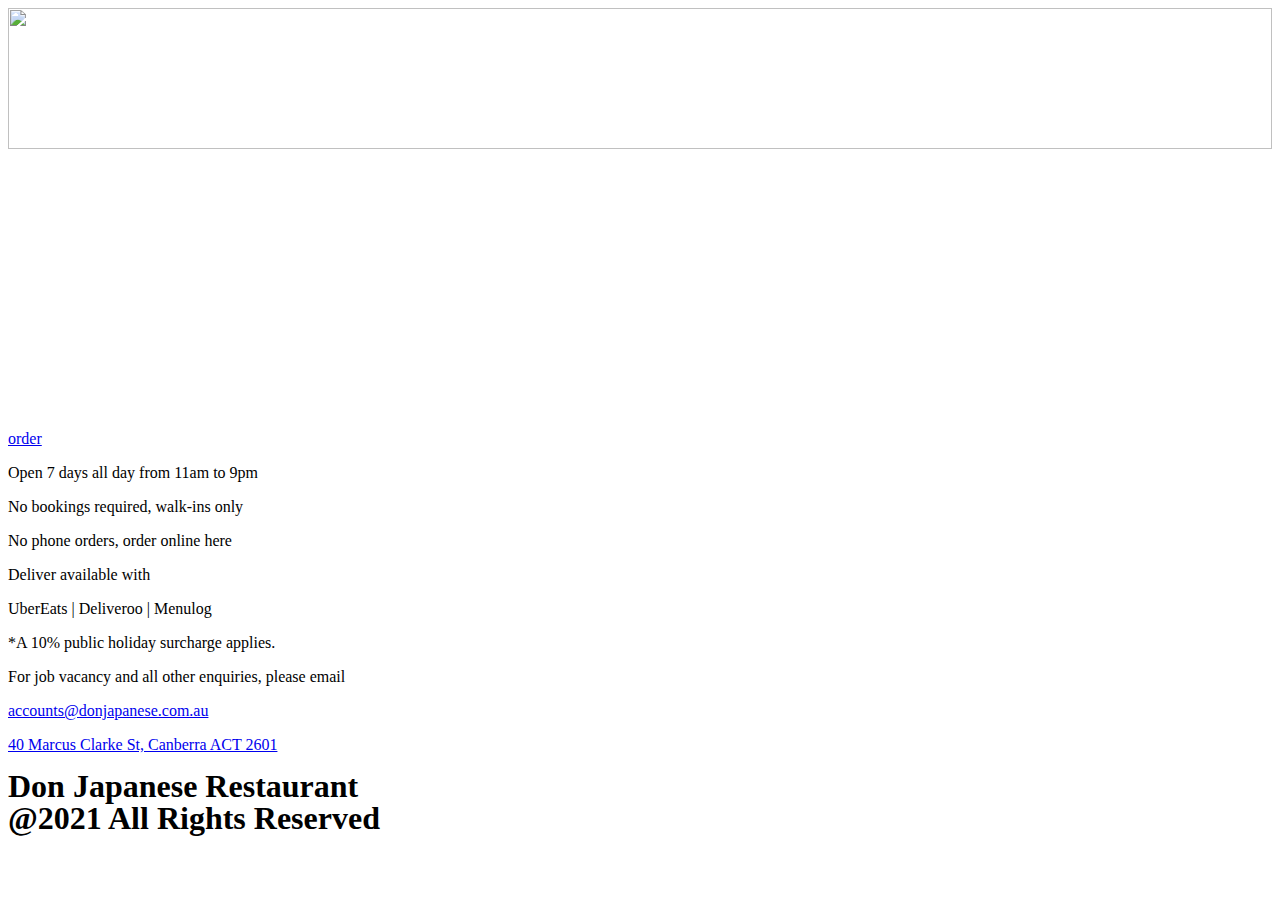
==== commit ba0f64fe: "StaticHTMLOutput UPDATE index.html" ====
--- a/index.html
+++ b/index.html
@@ -18,6 +18,10 @@
 <meta name="twitter:card" content="summary_large_image">
 <meta name="twitter:title" content="Don Japanese Restaurant | Canberra CBD">
 <meta name="twitter:description" content="Newly Open Japanese Restaurant in Canberra CBD with real Japanese taste in town. 40 Marcus Clarke St, Canberra ACT 2601">
+<meta name="twitter:label1" content="Written by">
+<meta name="twitter:data1" content="jerry">
+<meta name="twitter:label2" content="Time to read">
+<meta name="twitter:data2" content="Less than a minute">
 <meta name="google-site-verification" content="UMI2fyS_htKh_3dMF4lDat5bYmTxlUGAxd1mFeP5WnQ">
 
 
@@ -37,12 +41,11 @@
 <link rel="stylesheet" id="jet-elements-css" href="https://donjapanese.com.au/wp-content/plugins/jet-elements/assets/css/jet-elements.css?ver=2.5.9" media="all">
 <link rel="stylesheet" id="jet-elements-skin-css" href="https://donjapanese.com.au/wp-content/plugins/jet-elements/assets/css/jet-elements-skin.css?ver=2.5.9" media="all">
 <link rel="stylesheet" id="elementor-icons-css" href="https://donjapanese.com.au/wp-content/plugins/elementor/assets/lib/eicons/css/elementor-icons.min.css?ver=5.13.0" media="all">
-<link rel="stylesheet" id="elementor-frontend-css" href="https://donjapanese.com.au/wp-content/uploads/elementor/css/custom-frontend-lite.min.css?ver=1640303714" media="all">
-<link rel="stylesheet" id="elementor-post-5-css" href="https://donjapanese.com.au/wp-content/uploads/elementor/css/post-5.css?ver=1640303714" media="all">
-<link rel="stylesheet" id="elementor-pro-css" href="https://donjapanese.com.au/wp-content/uploads/elementor/css/custom-pro-frontend-lite.min.css?ver=1640303714" media="all">
-<link rel="stylesheet" id="elementor-global-css" href="https://donjapanese.com.au/wp-content/uploads/elementor/css/global.css?ver=1640303716" media="all">
-<link rel="stylesheet" id="elementor-post-2-css" href="https://donjapanese.com.au/wp-content/uploads/elementor/css/post-2.css?ver=1640303716" media="all">
-<link rel="stylesheet" id="elementor-post-236-css" href="https://donjapanese.com.au/wp-content/uploads/elementor/css/post-236.css?ver=1640304518" media="all">
+<link rel="stylesheet" id="elementor-frontend-css" href="https://donjapanese.com.au/wp-content/uploads/elementor/css/custom-frontend-lite.min.css?ver=1641386544" media="all">
+<link rel="stylesheet" id="elementor-post-5-css" href="https://donjapanese.com.au/wp-content/uploads/elementor/css/post-5.css?ver=1641386544" media="all">
+<link rel="stylesheet" id="elementor-pro-css" href="https://donjapanese.com.au/wp-content/uploads/elementor/css/custom-pro-frontend-lite.min.css?ver=1641386544" media="all">
+<link rel="stylesheet" id="elementor-global-css" href="https://donjapanese.com.au/wp-content/uploads/elementor/css/global.css?ver=1641386546" media="all">
+<link rel="stylesheet" id="elementor-post-2-css" href="https://donjapanese.com.au/wp-content/uploads/elementor/css/post-2.css?ver=1641386546" media="all">
 <link rel="stylesheet" id="google-fonts-1-css" href="https://fonts.googleapis.com/css?family=Roboto%3A100%2C100italic%2C200%2C200italic%2C300%2C300italic%2C400%2C400italic%2C500%2C500italic%2C600%2C600italic%2C700%2C700italic%2C800%2C800italic%2C900%2C900italic%7CRoboto+Slab%3A100%2C100italic%2C200%2C200italic%2C300%2C300italic%2C400%2C400italic%2C500%2C500italic%2C600%2C600italic%2C700%2C700italic%2C800%2C800italic%2C900%2C900italic%7CLibre+Franklin%3A100%2C100italic%2C200%2C200italic%2C300%2C300italic%2C400%2C400italic%2C500%2C500italic%2C600%2C600italic%2C700%2C700italic%2C800%2C800italic%2C900%2C900italic&amp;display=auto&amp;ver=5.8.2" media="all">
 <link rel="alternate" type="application/json" href="https://donjapanese.com.au/wp-json/wp/v2/pages/2">
 
@@ -91,12 +94,12 @@
 		</section>
 				<div class="elementor-element elementor-element-e25f42f elementor-widget elementor-widget-text-editor" data-id="e25f42f" data-element_type="widget" data-widget_type="text-editor.default">
 				<div class="elementor-widget-container">
-			<style>/*! elementor - v3.5.2 - 22-12-2021 */
+			<style>/*! elementor - v3.5.3 - 28-12-2021 */
 .elementor-widget-text-editor.elementor-drop-cap-view-stacked .elementor-drop-cap{background-color:#818a91;color:#fff}.elementor-widget-text-editor.elementor-drop-cap-view-framed .elementor-drop-cap{color:#818a91;border:3px solid;background-color:transparent}.elementor-widget-text-editor:not(.elementor-drop-cap-view-default) .elementor-drop-cap{margin-top:8px}.elementor-widget-text-editor:not(.elementor-drop-cap-view-default) .elementor-drop-cap-letter{width:1em;height:1em}.elementor-widget-text-editor .elementor-drop-cap{float:left;text-align:center;line-height:1;font-size:50px}.elementor-widget-text-editor .elementor-drop-cap-letter{display:inline-block}</style>				<p>Open 7 days all day from 11am to 9pm</p><p>No bookings required, walk-ins only</p><p>No phone orders, order online here</p><p>Deliver available with</p><p>UberEats | Deliveroo | Menulog</p><p>*A 10% public holiday surcharge applies.</p><p>For job vacancy and all other enquiries, please email</p><p><a href="mailto:accounts@donjapanese.com.au">accounts@donjapanese.com.au</a></p><p><a href="https://goo.gl/maps/SrCo3dHRbjo5f1yD8" target="_blank" rel="noopener">40 Marcus Clarke St, Canberra ACT 2601</a></p>						</div>
 				</div>
 				<div class="elementor-element elementor-element-ee124c5 elementor-widget elementor-widget-heading" data-id="ee124c5" data-element_type="widget" data-widget_type="heading.default">
 				<div class="elementor-widget-container">
-			<style>/*! elementor - v3.5.2 - 22-12-2021 */
+			<style>/*! elementor - v3.5.3 - 28-12-2021 */
 .elementor-heading-title{padding:0;margin:0;line-height:1}.elementor-widget-heading .elementor-heading-title[class*=elementor-size-]>a{color:inherit;font-size:inherit;line-height:inherit}.elementor-widget-heading .elementor-heading-title.elementor-size-small{font-size:15px}.elementor-widget-heading .elementor-heading-title.elementor-size-medium{font-size:19px}.elementor-widget-heading .elementor-heading-title.elementor-size-large{font-size:29px}.elementor-widget-heading .elementor-heading-title.elementor-size-xl{font-size:39px}.elementor-widget-heading .elementor-heading-title.elementor-size-xxl{font-size:59px}</style><h1 class="elementor-heading-title elementor-size-default">Don Japanese Restaurant</h1>		</div>
 				</div>
 				<div class="elementor-element elementor-element-65069df elementor-widget elementor-widget-heading" data-id="65069df" data-element_type="widget" data-widget_type="heading.default">
@@ -114,43 +117,25 @@
 		document.body.classList.add( 'is-IE' );
 	}
 	</script>
-			<div data-elementor-type="popup" data-elementor-id="236" class="elementor elementor-236 elementor-location-popup" data-elementor-settings='{"entrance_animation":"fadeIn","exit_animation":"fadeIn","entrance_animation_duration":{"unit":"px","size":1.1000000000000001,"sizes":[]},"triggers":{"page_load_delay":2,"page_load":"yes"},"timing":[]}'>
-		<div class="elementor-section-wrap">
-					<section class="elementor-section elementor-top-section elementor-element elementor-element-0e52a49 elementor-section-full_width elementor-section-height-default elementor-section-height-default" data-id="0e52a49" data-element_type="section">
-						<div class="elementor-container elementor-column-gap-default">
-					<div class="elementor-column elementor-col-100 elementor-top-column elementor-element elementor-element-444d843" data-id="444d843" data-element_type="column">
-			<div class="elementor-widget-wrap elementor-element-populated">
-								<div class="elementor-element elementor-element-95ddc5a elementor-widget elementor-widget-image" data-id="95ddc5a" data-element_type="widget" data-widget_type="image.default">
-				<div class="elementor-widget-container">
-			<style>/*! elementor - v3.5.2 - 22-12-2021 */
-.elementor-widget-image{text-align:center}.elementor-widget-image a{display:inline-block}.elementor-widget-image a img[src$=".svg"]{width:48px}.elementor-widget-image img{vertical-align:middle;display:inline-block}</style>												<img width="750" height="1022" src="https://donjapanese.com.au/wp-content/uploads/2021/12/WX20211224-093851@2x.png" class="attachment-large size-large" alt="" loading="lazy" srcset="https://donjapanese.com.au/wp-content/uploads/2021/12/WX20211224-093851@2x.png 750w,https://donjapanese.com.au/wp-content/uploads/2021/12/WX20211224-093851@2x-220x300.png 220w" sizes="(max-width: 750px) 100vw, 750px" style="width:100%;height:136.27%;max-width:750px">															</div>
-				</div>
-					</div>
-		</div>
-							</div>
-		</section>
-				</div>
-		</div>
-		<link rel="stylesheet" id="e-animations-css" href="https://donjapanese.com.au/wp-content/plugins/elementor/assets/lib/animations/animations.min.css?ver=3.5.2" media="all">
-<script id="twenty-twenty-one-ie11-polyfills-js-after">
+	<script id="twenty-twenty-one-ie11-polyfills-js-after">
 ( Element.prototype.matches && Element.prototype.closest && window.NodeList && NodeList.prototype.forEach ) || document.write( '<script src="https://donjapanese.com.au/wp-content/themes/twentytwentyone/assets/js/polyfills.js?ver=1.4">' + 'ipt>' );
 </script>
 <script src="https://donjapanese.com.au/wp-content/themes/twentytwentyone/assets/js/responsive-embeds.js?ver=1.4" id="twenty-twenty-one-responsive-embeds-script-js"></script>
 <script src="https://donjapanese.com.au/wp-content/plugins/elementor-pro/assets/js/webpack-pro.runtime.min.js?ver=3.5.2" id="elementor-pro-webpack-runtime-js"></script>
-<script src="https://donjapanese.com.au/wp-content/plugins/elementor/assets/js/webpack.runtime.min.js?ver=3.5.2" id="elementor-webpack-runtime-js"></script>
+<script src="https://donjapanese.com.au/wp-content/plugins/elementor/assets/js/webpack.runtime.min.js?ver=3.5.3" id="elementor-webpack-runtime-js"></script>
 <script src="https://donjapanese.com.au/wp-includes/js/jquery/jquery.min.js?ver=3.6.0" id="jquery-core-js"></script>
 <script src="https://donjapanese.com.au/wp-includes/js/jquery/jquery-migrate.min.js?ver=3.3.2" id="jquery-migrate-js"></script>
-<script src="https://donjapanese.com.au/wp-content/plugins/elementor/assets/js/frontend-modules.min.js?ver=3.5.2" id="elementor-frontend-modules-js"></script>
+<script src="https://donjapanese.com.au/wp-content/plugins/elementor/assets/js/frontend-modules.min.js?ver=3.5.3" id="elementor-frontend-modules-js"></script>
 <script id="elementor-pro-frontend-js-before">
-var ElementorProFrontendConfig = {"ajaxurl":"https:\/\/donjapanese.com.au\/wp-admin\/admin-ajax.php","nonce":"f50f0cefe6","urls":{"assets":"https:\/\/donjapanese.com.au\/wp-content\/plugins\/elementor-pro\/assets\/","rest":"https:\/\/donjapanese.com.au\/wp-json\/"},"i18n":{"toc_no_headings_found":"No headings were found on this page."},"shareButtonsNetworks":{"facebook":{"title":"Facebook","has_counter":true},"twitter":{"title":"Twitter"},"linkedin":{"title":"LinkedIn","has_counter":true},"pinterest":{"title":"Pinterest","has_counter":true},"reddit":{"title":"Reddit","has_counter":true},"vk":{"title":"VK","has_counter":true},"odnoklassniki":{"title":"OK","has_counter":true},"tumblr":{"title":"Tumblr"},"digg":{"title":"Digg"},"skype":{"title":"Skype"},"stumbleupon":{"title":"StumbleUpon","has_counter":true},"mix":{"title":"Mix"},"telegram":{"title":"Telegram"},"pocket":{"title":"Pocket","has_counter":true},"xing":{"title":"XING","has_counter":true},"whatsapp":{"title":"WhatsApp"},"email":{"title":"Email"},"print":{"title":"Print"}},"facebook_sdk":{"lang":"en_US","app_id":""},"lottie":{"defaultAnimationUrl":"https:\/\/donjapanese.com.au\/wp-content\/plugins\/elementor-pro\/modules\/lottie\/assets\/animations\/default.json"}};
+var ElementorProFrontendConfig = {"ajaxurl":"https:\/\/donjapanese.com.au\/wp-admin\/admin-ajax.php","nonce":"f6be6dcd67","urls":{"assets":"https:\/\/donjapanese.com.au\/wp-content\/plugins\/elementor-pro\/assets\/","rest":"https:\/\/donjapanese.com.au\/wp-json\/"},"i18n":{"toc_no_headings_found":"No headings were found on this page."},"shareButtonsNetworks":{"facebook":{"title":"Facebook","has_counter":true},"twitter":{"title":"Twitter"},"linkedin":{"title":"LinkedIn","has_counter":true},"pinterest":{"title":"Pinterest","has_counter":true},"reddit":{"title":"Reddit","has_counter":true},"vk":{"title":"VK","has_counter":true},"odnoklassniki":{"title":"OK","has_counter":true},"tumblr":{"title":"Tumblr"},"digg":{"title":"Digg"},"skype":{"title":"Skype"},"stumbleupon":{"title":"StumbleUpon","has_counter":true},"mix":{"title":"Mix"},"telegram":{"title":"Telegram"},"pocket":{"title":"Pocket","has_counter":true},"xing":{"title":"XING","has_counter":true},"whatsapp":{"title":"WhatsApp"},"email":{"title":"Email"},"print":{"title":"Print"}},"facebook_sdk":{"lang":"en_US","app_id":""},"lottie":{"defaultAnimationUrl":"https:\/\/donjapanese.com.au\/wp-content\/plugins\/elementor-pro\/modules\/lottie\/assets\/animations\/default.json"}};
 </script>
 <script src="https://donjapanese.com.au/wp-content/plugins/elementor-pro/assets/js/frontend.min.js?ver=3.5.2" id="elementor-pro-frontend-js"></script>
 <script src="https://donjapanese.com.au/wp-content/plugins/elementor/assets/lib/waypoints/waypoints.min.js?ver=4.0.2" id="elementor-waypoints-js"></script>
 <script src="https://donjapanese.com.au/wp-includes/js/jquery/ui/core.min.js?ver=1.12.1" id="jquery-ui-core-js"></script>
 <script id="elementor-frontend-js-before">
-var elementorFrontendConfig = {"environmentMode":{"edit":false,"wpPreview":false,"isScriptDebug":false},"i18n":{"shareOnFacebook":"Share on Facebook","shareOnTwitter":"Share on Twitter","pinIt":"Pin it","download":"Download","downloadImage":"Download image","fullscreen":"Fullscreen","zoom":"Zoom","share":"Share","playVideo":"Play Video","previous":"Previous","next":"Next","close":"Close"},"is_rtl":false,"breakpoints":{"xs":0,"sm":480,"md":1001,"lg":1025,"xl":1440,"xxl":1600},"responsive":{"breakpoints":{"mobile":{"label":"Mobile","value":1000,"default_value":767,"direction":"max","is_enabled":true},"mobile_extra":{"label":"Mobile Extra","value":880,"default_value":880,"direction":"max","is_enabled":false},"tablet":{"label":"Tablet","value":1024,"default_value":1024,"direction":"max","is_enabled":true},"tablet_extra":{"label":"Tablet Extra","value":1200,"default_value":1200,"direction":"max","is_enabled":false},"laptop":{"label":"Laptop","value":1366,"default_value":1366,"direction":"max","is_enabled":false},"widescreen":{"label":"Widescreen","value":2400,"default_value":2400,"direction":"min","is_enabled":false}}},"version":"3.5.2","is_static":false,"experimentalFeatures":{"e_dom_optimization":true,"e_optimized_assets_loading":true,"e_optimized_css_loading":true,"a11y_improvements":true,"e_import_export":true,"additional_custom_breakpoints":true,"e_hidden_wordpress_widgets":true,"theme_builder_v2":true,"landing-pages":true,"elements-color-picker":true,"favorite-widgets":true,"admin-top-bar":true,"form-submissions":true},"urls":{"assets":"https:\/\/donjapanese.com.au\/wp-content\/plugins\/elementor\/assets\/"},"settings":{"page":[],"editorPreferences":[]},"kit":{"viewport_mobile":1000,"active_breakpoints":["viewport_mobile","viewport_tablet"],"global_image_lightbox":"yes","lightbox_enable_counter":"yes","lightbox_enable_fullscreen":"yes","lightbox_enable_zoom":"yes","lightbox_enable_share":"yes","lightbox_title_src":"title","lightbox_description_src":"description"},"post":{"id":2,"title":"Don%20Japanese%20Restaurant%20%7C%20Real%20Japanese%20Taste%20%7C%20Canberra%20CBD","excerpt":"","featuredImage":false}};
+var elementorFrontendConfig = {"environmentMode":{"edit":false,"wpPreview":false,"isScriptDebug":false},"i18n":{"shareOnFacebook":"Share on Facebook","shareOnTwitter":"Share on Twitter","pinIt":"Pin it","download":"Download","downloadImage":"Download image","fullscreen":"Fullscreen","zoom":"Zoom","share":"Share","playVideo":"Play Video","previous":"Previous","next":"Next","close":"Close"},"is_rtl":false,"breakpoints":{"xs":0,"sm":480,"md":1001,"lg":1025,"xl":1440,"xxl":1600},"responsive":{"breakpoints":{"mobile":{"label":"Mobile","value":1000,"default_value":767,"direction":"max","is_enabled":true},"mobile_extra":{"label":"Mobile Extra","value":880,"default_value":880,"direction":"max","is_enabled":false},"tablet":{"label":"Tablet","value":1024,"default_value":1024,"direction":"max","is_enabled":true},"tablet_extra":{"label":"Tablet Extra","value":1200,"default_value":1200,"direction":"max","is_enabled":false},"laptop":{"label":"Laptop","value":1366,"default_value":1366,"direction":"max","is_enabled":false},"widescreen":{"label":"Widescreen","value":2400,"default_value":2400,"direction":"min","is_enabled":false}}},"version":"3.5.3","is_static":false,"experimentalFeatures":{"e_dom_optimization":true,"e_optimized_assets_loading":true,"e_optimized_css_loading":true,"a11y_improvements":true,"e_import_export":true,"additional_custom_breakpoints":true,"e_hidden_wordpress_widgets":true,"theme_builder_v2":true,"landing-pages":true,"elements-color-picker":true,"favorite-widgets":true,"admin-top-bar":true,"form-submissions":true},"urls":{"assets":"https:\/\/donjapanese.com.au\/wp-content\/plugins\/elementor\/assets\/"},"settings":{"page":[],"editorPreferences":[]},"kit":{"viewport_mobile":1000,"active_breakpoints":["viewport_mobile","viewport_tablet"],"global_image_lightbox":"yes","lightbox_enable_counter":"yes","lightbox_enable_fullscreen":"yes","lightbox_enable_zoom":"yes","lightbox_enable_share":"yes","lightbox_title_src":"title","lightbox_description_src":"description"},"post":{"id":2,"title":"Don%20Japanese%20Restaurant%20%7C%20Real%20Japanese%20Taste%20%7C%20Canberra%20CBD","excerpt":"","featuredImage":false}};
 </script>
-<script src="https://donjapanese.com.au/wp-content/plugins/elementor/assets/js/frontend.min.js?ver=3.5.2" id="elementor-frontend-js"></script>
+<script src="https://donjapanese.com.au/wp-content/plugins/elementor/assets/js/frontend.min.js?ver=3.5.3" id="elementor-frontend-js"></script>
 <script src="https://donjapanese.com.au/wp-content/plugins/elementor-pro/assets/js/elements-handlers.min.js?ver=3.5.2" id="pro-elements-handlers-js"></script>
 <script id="jet-elements-js-extra">
 var jetElements = {"ajaxUrl":"https:\/\/donjapanese.com.au\/wp-admin\/admin-ajax.php","isMobile":"false","templateApiUrl":"https:\/\/donjapanese.com.au\/wp-json\/jet-elements-api\/v1\/elementor-template","devMode":"false","messages":{"invalidMail":"Please specify a valid e-mail"}};
